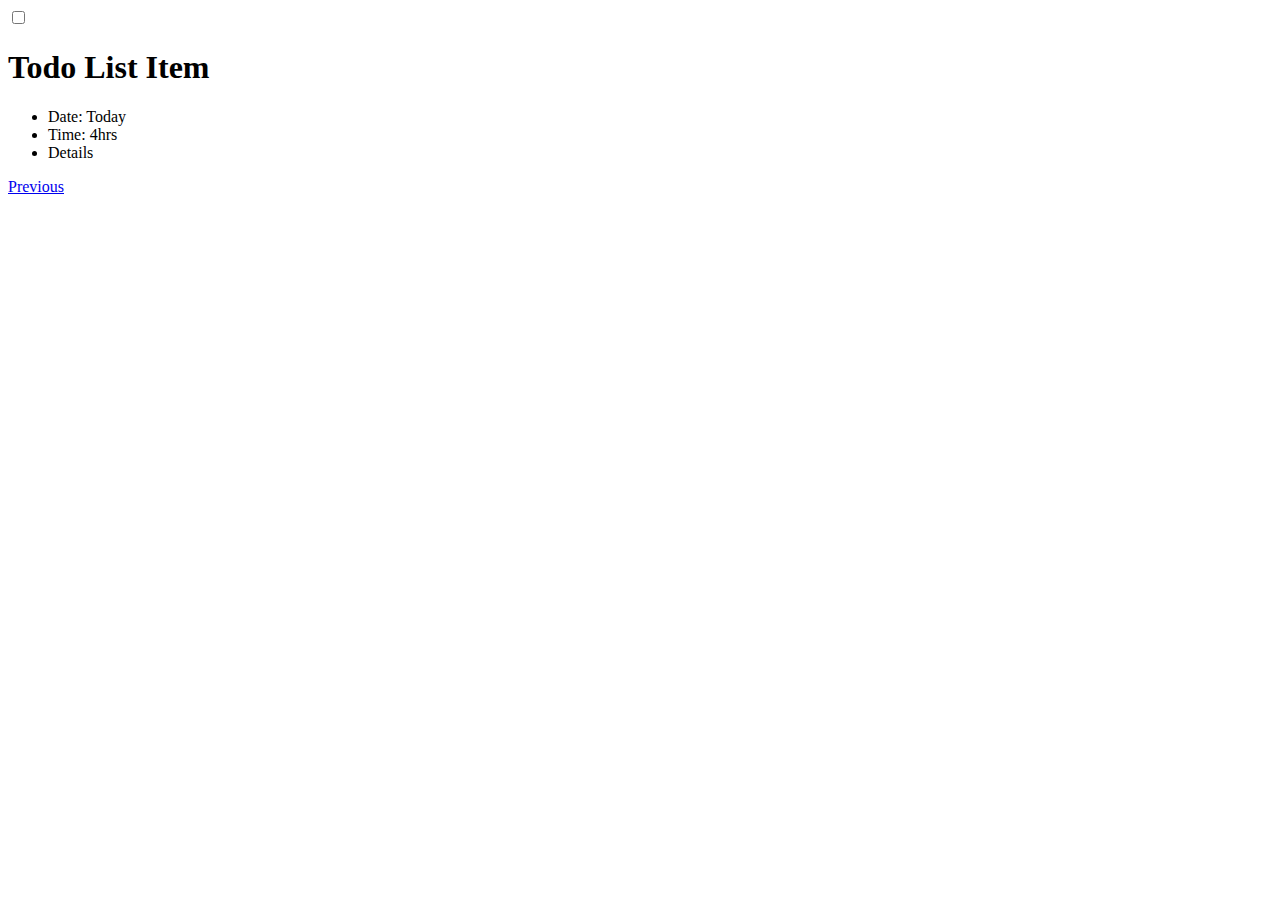
==== show.html @ 38fc26e9 "version 1.1" ====
<!DOCTYPE html>
<html>
    <head>
    <title>Todo List</title>
    </head>
    <body>
        <input type="checkbox">
        <h1> Todo List Item</h1>
        <ul>
            <li> Date: Today</li>
            <li> Time: 4hrs</li>
            <li> Details</li>
        </ul>
        <a href="index.html">Previous</a>
    </body>
</html>
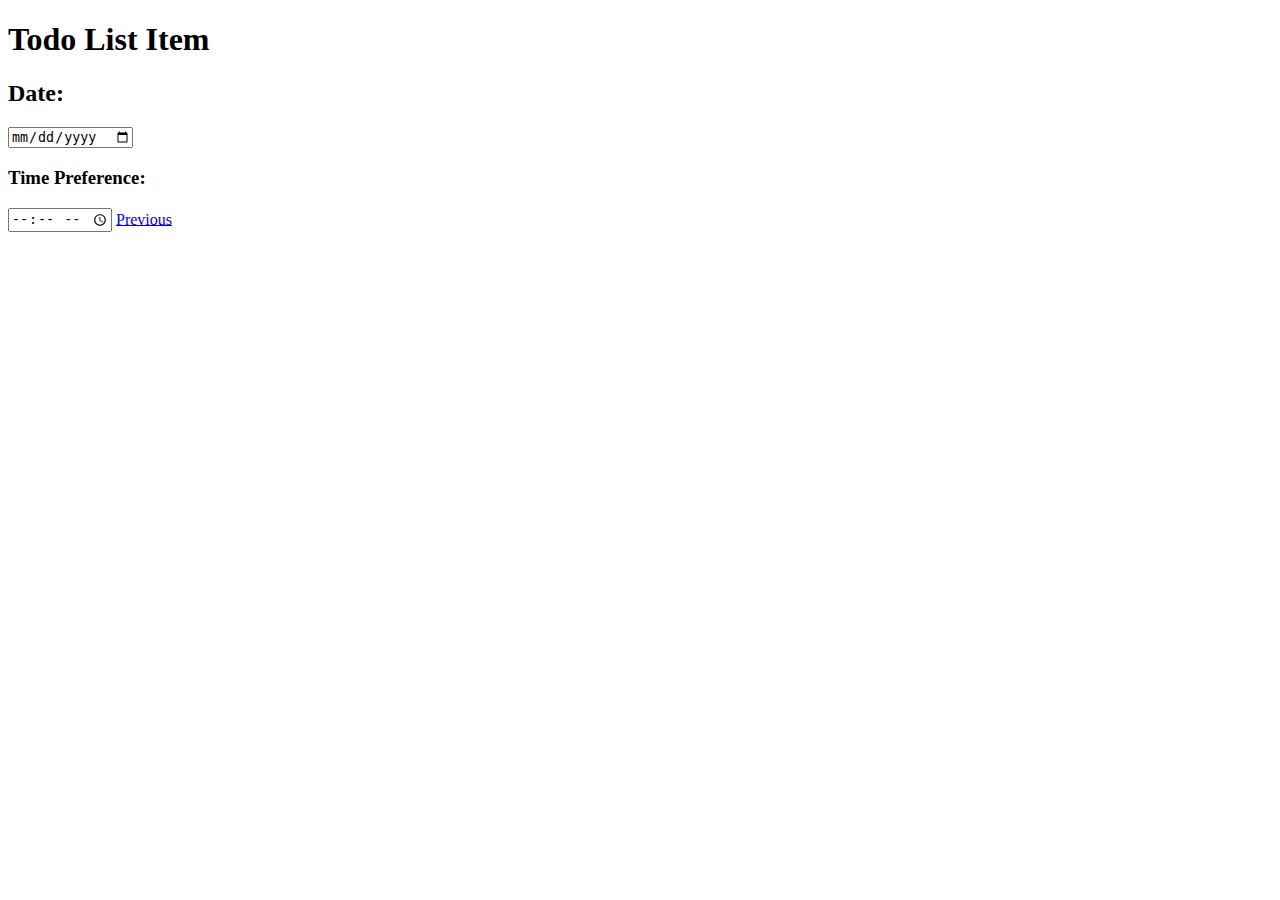
==== commit 87a06f79: "iamgeekedthislowkeyworks" ====
--- a/show.html
+++ b/show.html
@@ -4,13 +4,11 @@
     <title>Todo List</title>
     </head>
     <body>
-        <input type="checkbox">
         <h1> Todo List Item</h1>
-        <ul>
-            <li> Date: Today</li>
-            <li> Time: 4hrs</li>
-            <li> Details</li>
-        </ul>
+          <h2>Date:</h2>
+          <input type="date" placeholder="MM/DD/YYYY">
+          <h3>Time Preference:</h3>
+          <input type="time" placeholder="ex: 4 pomordoros or 2hr & 30min">
         <a href="index.html">Previous</a>
     </body>
 </html>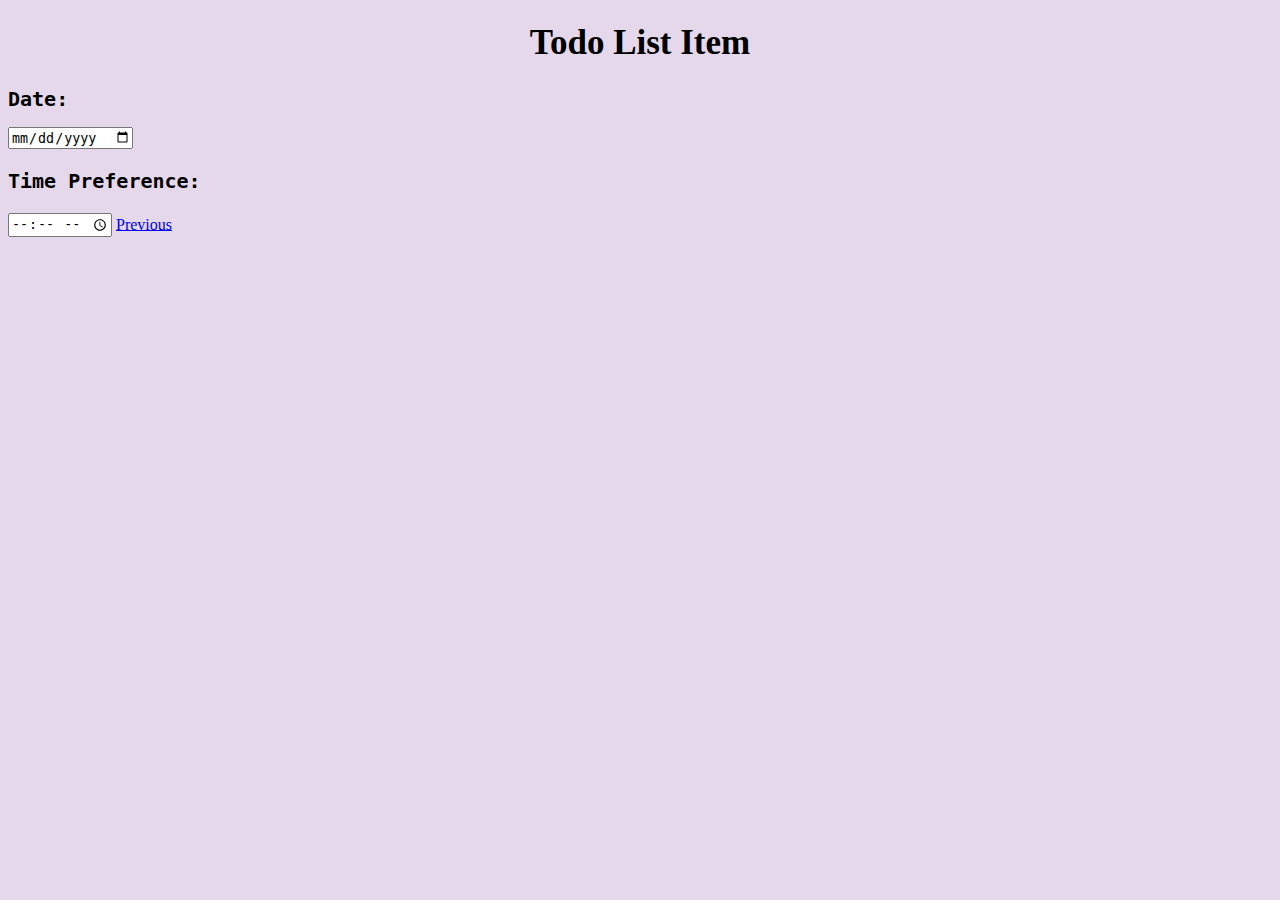
==== commit 4eaaa739: "anotherversion12" ====
--- a/show.html
+++ b/show.html
@@ -2,6 +2,8 @@
 <html>
     <head>
     <title>Todo List</title>
+    <link rel="stylesheet" href="show.css" type="text/css"/>
+    
     </head>
     <body>
         <h1> Todo List Item</h1>
--- a/show.css
+++ b/show.css
@@ -0,0 +1,13 @@
+html {background-color: rgb(229,216,235) 
+}
+
+h1 {font-family: cursive;
+    text-align: center;
+    font-size: 35px;
+}
+h2 {font-family: monospace;
+    font-size: 20px;
+}
+h3 {font-family: monospace;
+    font-size: 20px;
+}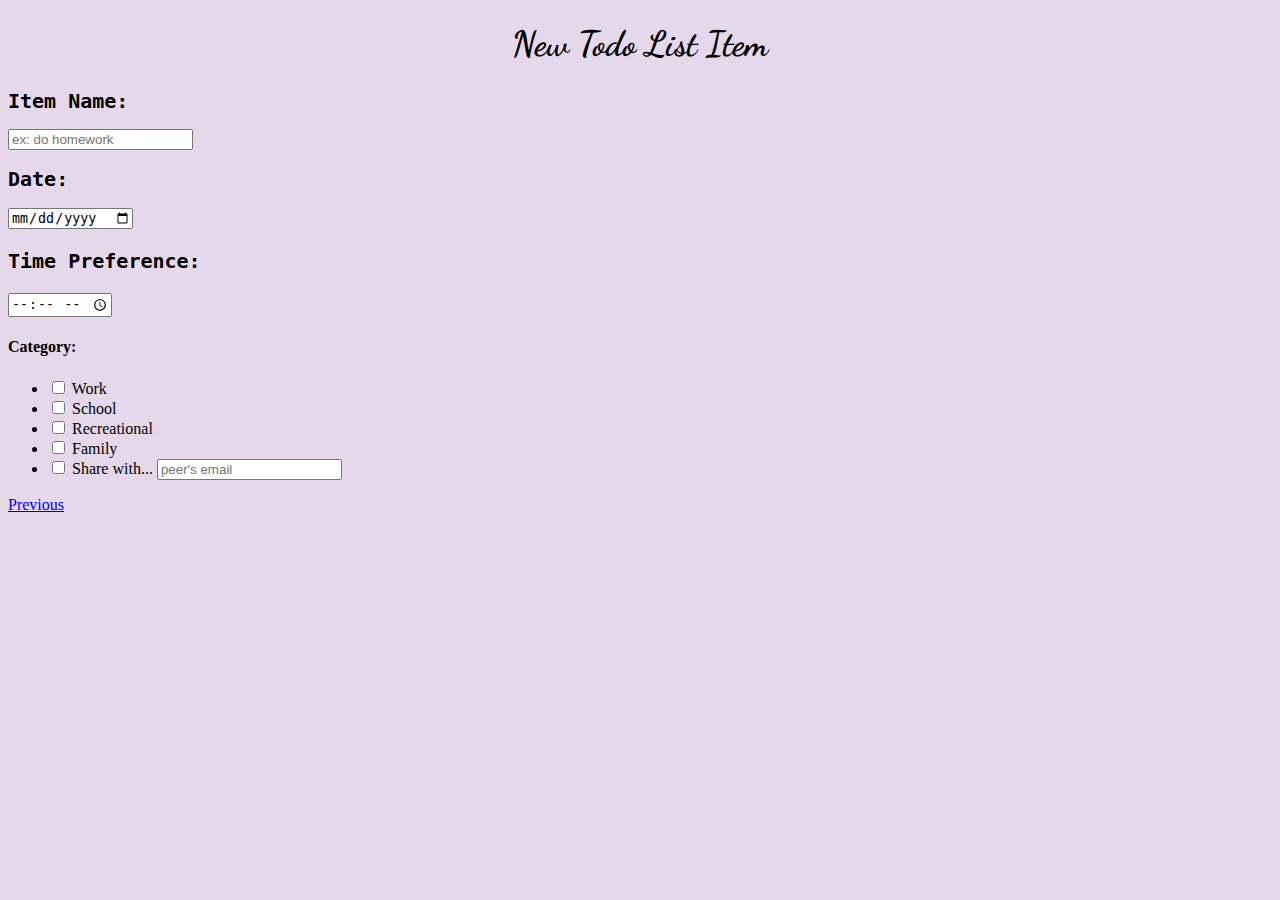
==== commit be6c14cb: "addedpushschool" ====
--- a/show.html
+++ b/show.html
@@ -3,14 +3,32 @@
     <head>
     <title>Todo List</title>
     <link rel="stylesheet" href="show.css" type="text/css"/>
-    
+        <script src="https://ajax.googleapis.com/ajax/libs/jquery/3.3.1/jquery.min.js"></script>
+        <link href="https://fonts.googleapis.com/css?family=Dancing+Script" rel="stylesheet">
     </head>
     <body>
-        <h1> Todo List Item</h1>
-          <h2>Date:</h2>
-          <input type="date" placeholder="MM/DD/YYYY">
-          <h3>Time Preference:</h3>
-          <input type="time" placeholder="ex: 4 pomordoros or 2hr & 30min">
+        <h1> New Todo List Item</h1>
+        <h2>Item Name:</h2>
+            <input type="item name" placeholder="ex: do homework">
+        <h2>Date:</h2>
+            <input type="date" placeholder="MM/DD/YYYY">
+        <h3>Time Preference:</h3>
+            <input type="time" placeholder="ex: 4 pomordoros or 2hr & 30min">
+        <h4>Category:</h4>
+            <ul> 
+                <li> <input type="checkbox">
+                Work</li>
+                <li> <input type="checkbox"> 
+                School</li>
+                <li> <input type="checkbox">
+                Recreational</li>
+                <li> <input type="checkbox">
+                Family</a></li>
+                <li> <input type="checkbox">
+                Share with... <input type="email" placeholder="peer's email"></li>
+            
+
+            </ul>
         <a href="index.html">Previous</a>
     </body>
 </html>--- a/show.css
+++ b/show.css
@@ -1,7 +1,9 @@
+
+
 html {background-color: rgb(229,216,235) 
 }
 
-h1 {font-family: cursive;
+h1 {font-family: 'Dancing Script', cursive;
     text-align: center;
     font-size: 35px;
 }
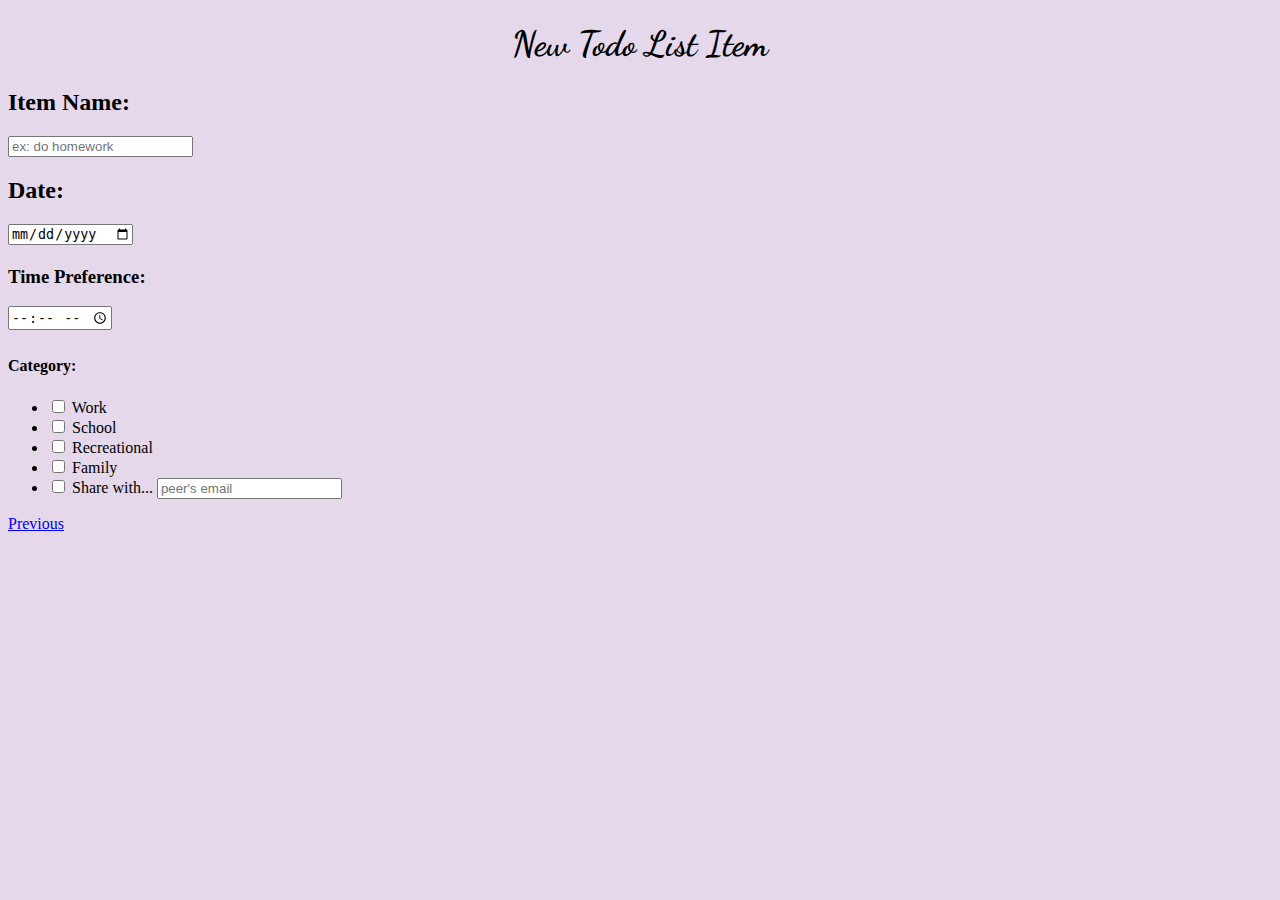
==== commit b19f5cb9: "fastpush.200000000000000" ====
--- a/show.html
+++ b/show.html
@@ -8,13 +8,18 @@
     </head>
     <body>
         <h1> New Todo List Item</h1>
-        <h2>Item Name:</h2>
+        <h2>
+            <span class= "headers"></span>Item Name:</h2>
             <input type="item name" placeholder="ex: do homework">
-        <h2>Date:</h2>
+        <h2>
+            <span class= "headers"></span>
+            Date:</h2>
             <input type="date" placeholder="MM/DD/YYYY">
-        <h3>Time Preference:</h3>
+        <h3><span class= "headers"></span>
+            Time Preference:</h3>
             <input type="time" placeholder="ex: 4 pomordoros or 2hr & 30min">
-        <h4>Category:</h4>
+        <h4><span class= "headers"></span>
+            Category:</h4>
             <ul> 
                 <li> <input type="checkbox">
                 Work</li>
--- a/show.css
+++ b/show.css
@@ -7,9 +7,9 @@
     text-align: center;
     font-size: 35px;
 }
-h2 {font-family: monospace;
+
+.headers {
+    font-family: monospace;
     font-size: 20px;
-}
-h3 {font-family: monospace;
-    font-size: 20px;
+
 }